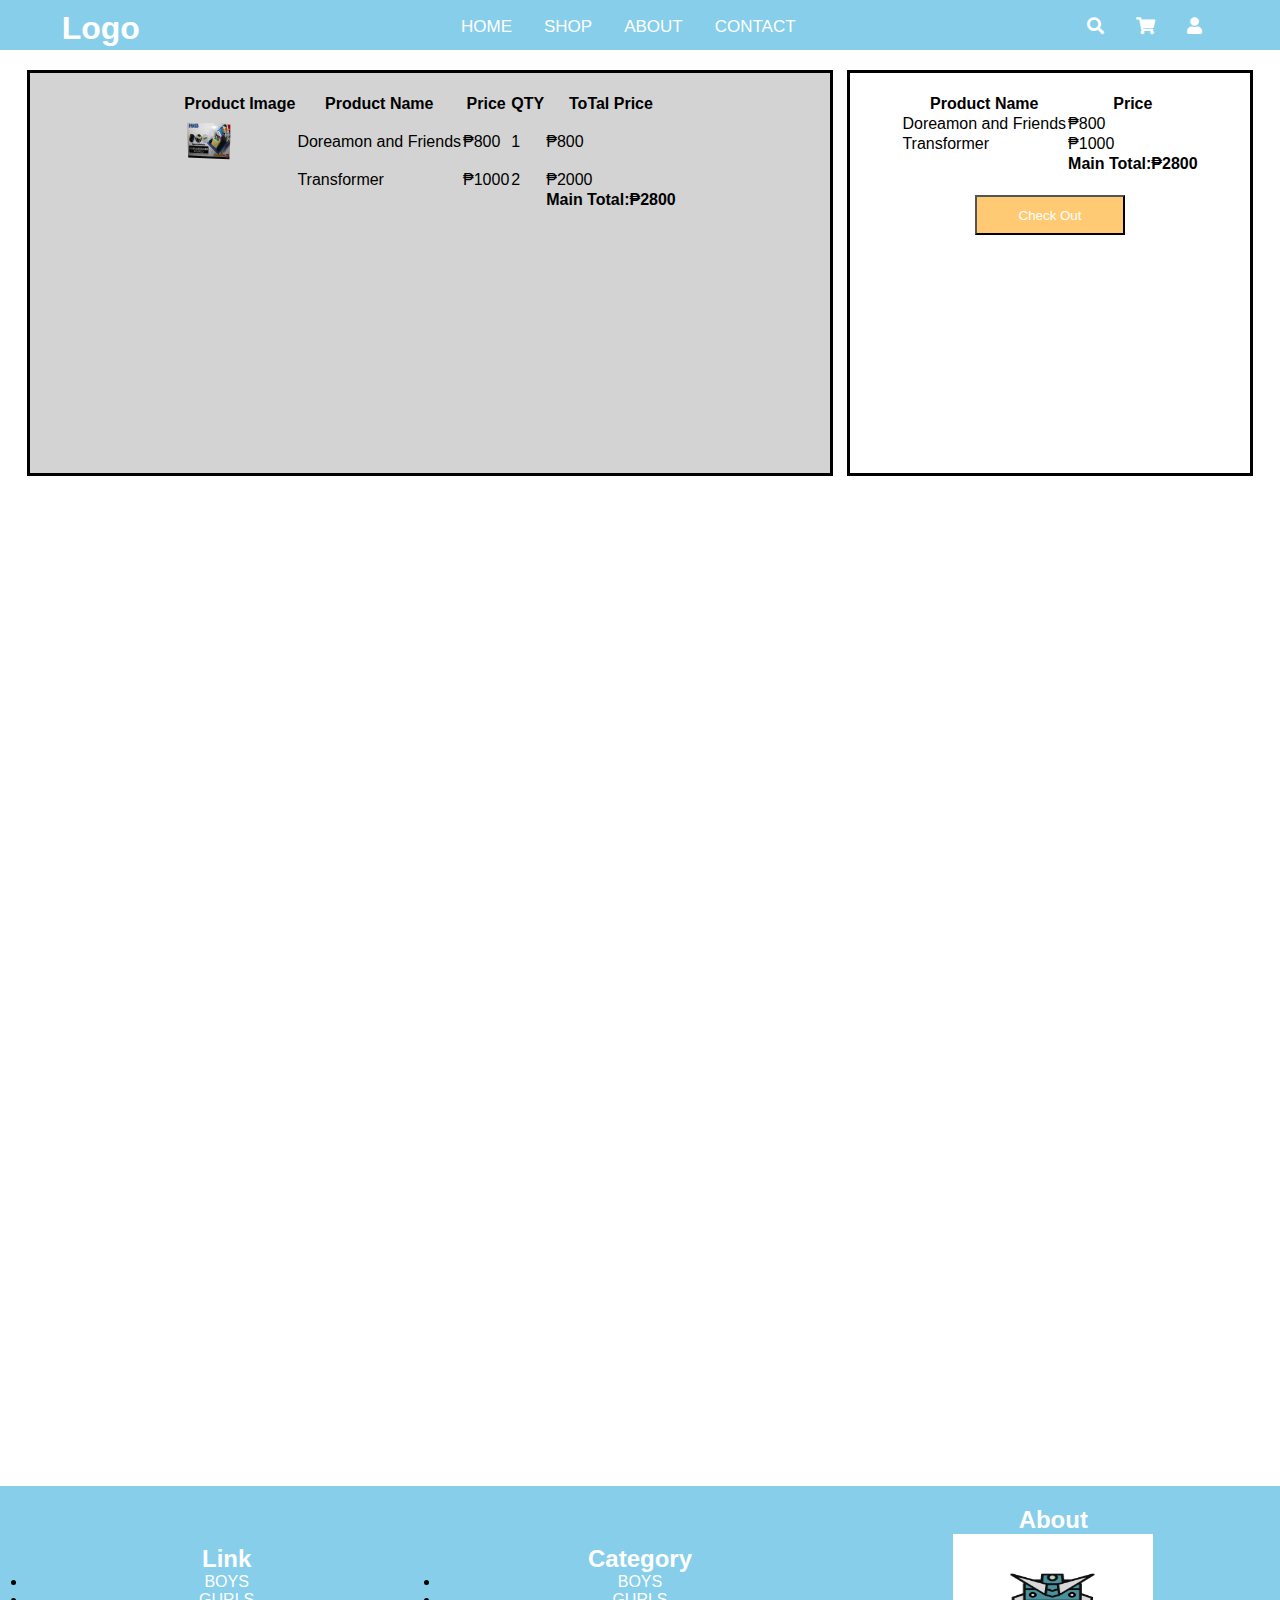
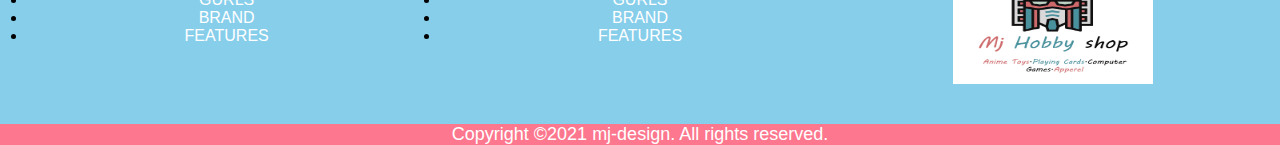
==== cart.html @ c6f91663 "new update 60%" ====
<!DOCTYPE html>
<html lang="en">
<head>
    <meta charset="UTF-8">
    <meta http-equiv="X-UA-Compatible" content="IE=edge">
    <meta name="viewport" content="width=device-width, initial-scale=1.0">
    <link rel="stylesheet" href="nav.css">
    <link rel="stylesheet" href="cart.css">
    <link rel="stylesheet" href="https://cdnjs.cloudflare.com/ajax/libs/font-awesome/5.15.2/css/all.min.css"/>
    <link rel="stylesheet" href="https://cdn.jsdelivr.net/npm/bulma@0.9.3/css/bulma.min.css">
    <title>Cart</title>
</head>
<body>
    <div class="nav-container">
        <nav>
            <div class="logo"><span><i class="fas fa-bars" onclick="openNav()"></i></span> <h1> Logo</h1></div>
            <div class="content">
              <a href="index.html">HOME</a>
              <a href="shop.html">SHOP</a>
              <a href="#">ABOUT</a>
              <a href="#">CONTACT</a>
            </div>
            <div class="icon-container">
              <a href="#" class="icon"><i class="fas fa-user"></i></a>
              <a href="cart.html" class="icon"><i class="fas fa-shopping-cart"></i></a>
              <a href="#" class="icon"><i class="fas fa-search"></i></a>
            </div>
        </nav>
    </div>
        <div id="myNav" class="overlay">
            <a href="javascript:void(0)" class="closebtn" onclick="closeNav()">&times;</a>
                <div class="overlay-content">
                    <a href="#">BOYS</a>
                    <a href="#">GURLS</a>
                    <a href="#">BRAND</a>
                    <a href="#">FEATURES</a>
                  </div>
                 </div> 





                 <div class="main-container">


                    <div class="item-list">
                        <table class="table">
                            <thead>
                              <tr>
                                <th>Product Image</th>
                                <th>Product Name</th>
                                <th>Price</abbr></th>
                                <th>QTY</abbr></th>
                                <th>ToTal Price</th>
                              </tr>
                            </thead>
                            <tfoot>
                                <tr>
                                  <th></th>
                                  <th></th>
                                  <th></th>
                                  <th></th>
                                  <th>Main Total:₱2800</th>
                                </tr>
                              </tfoot>
                            <tbody>
                              <tr>
                                <td><img src="img/Action-1.png" alt=""></td>
                                <td>Doreamon  and Friends</td>
                                <td>₱800</td>
                                <td>1</td>
                                <td>₱800</td>
                              </tr>
                              <tr>
                                <td><img src="img/Action-2.png" alt=""></td>
                                <td>Transformer</td>
                                <td>₱1000</td>
                                <td>2</td>
                                <td>₱2000</td>
                              </tr>
                            </tbody>
                          </table>
                    </div>
                    <div class="item-total">
                        <table class="table">
                            <thead>
                              <tr>
                                <th>Product Name</th>
                                <th>Price</abbr></th>
                              </tr>
                            </thead>
                            <tfoot>
                                <tr>
                                  <th></th>
                                  <th>Main Total:₱2800</th>
                                </tr>
                              </tfoot>
                            <tbody>
                              <tr>
                                <td>Doreamon  and Friends</td>
                                <td>₱800</td>
                              </tr>
                              <tr>
                                <td>Transformer</td>
                                <td>₱1000</td>
                              </tr>
                            </tbody>
                          </table>
                          <div class="btn-container"><button>  Check Out</button></div>
                    </div>
                 </div>



                  <div style="margin-top: 1000px;"></div>
                  <footer>
                    <div class="main-footer">
                        <div class="footer-info">
                            <h2 class="subtitle">Link</h2>
                            <ul class="menu-list">
                                <li><a>BOYS</a></li>
                                <li><a>GURLS</a></li>
                                <li><a>BRAND</a></li>
                                <li><a>FEATURES</a></li>
                            </ul>
                        </div>
                        <div class="footer-info">
                            <h2 class="subtitle">Category</h2>
                            <ul class="menu-list">
                                <li><a>BOYS</a></li>
                                <li><a>GURLS</a></li>
                                <li><a>BRAND</a></li>
                                <li><a>FEATURES</a></li>
                            </ul>
                        </div>
                        <div class="footer-info">
                            <h2 class="subtitle">About</h2>
                           <div><img class="footer-logo" src="img/hobby-shop.jpg" alt=""></div> 
                        </div>
                    </div>
                    <div class="copy-right">
                        <p>Copyright ©2021 mj-design. All rights reserved.</p>
                    </div>
                </footer>
    


</body>
<script src="main.js"></script>
</html>
---- nav.css ----
:root{
    --main-color:#6CE8E4;
    --card:#fff;
    --green:#73F69A;
    --button:#FFCA73;
    --border:3px black solid;
}


*{
    margin: 0;
    padding: 0;
}
body{
    font-family: Arial, Helvetica, sans-serif;
}
.nav-container{
    width: 100%;
    background-color: skyblue;
}
nav{
    background-color: skyblue;
    max-width: 1240px;
    max-height: 50px;
    height: 50px;
    margin: 0 auto;
    display: flex;
    flex-wrap: wrap;
    align-items: center;
}
.content{
    max-width: 600px;
    width: 390px;
    max-height: 30px;
    height: 40px;
    margin: 5px auto;
    color: #fff;
}
.logo{
    max-width: 300px;
    width: 390px;
    max-height: 30px;
    height: 40px;
    margin: 5px auto;
    color: #fff;
} 
.logo i{
    display: none;
}
.icon-container{
    max-width: 300px;
    width: 390px;
    max-height: 30px;
    height: 40px;
    margin: 5px auto;
    color: #fff; 
}
.content a{
    float: left;
    text-align: center;
    padding: 7px 16px;
    color: white;
    text-decoration: none;
    font-size: 17px;
}
.content a:hover{
    background-color: skyblue !important;
}
.icon-container .icon{
    float: right;
    padding: 7px 16px; 
}
.icon-container i{
    font-size:17px;
    text-align: center;
    color: #fff;
}




footer{
    width: 100%;
    max-height: 3000px;
    height: auto;
    background-color: skyblue;
    
   
  }

  .main-footer{
    max-width: 1240px;
    max-height: 3000px;
    height: auto;
    display: flex;
    flex-wrap: wrap;
    align-items: center;
    margin: 20px auto;
    
    
  }

  .footer-info{
    max-width: 400px;
    width: 400px;
    max-height: 3500x;
    height: auto;
    margin: 20px auto;
   

  }

  .subtitle{
    text-align: center;
    font-size: 24px;
    font-weight: bold;
    color: #fff !important;
   
  }

  .menu-list{
    margin: 0 auto;
    text-align: center;
   
  }
  .menu-list li a{
    color: #fff !important;
    pointer-events: none;
  }

  
  .footer-info div{
    margin: 0 auto;
    max-width: 200px;
    max-height: 150px;
    height: 150px;
    

  }
  .footer-logo{
    max-width: 400px;
    width: 100%;
    max-height: 150px;
    height: 300px;
    margin: 0 auto;
  }
  .copy-right{
    width: 100%;
    height: auto;
    background-color: #FD778E;
  }
  .copy-right p{
    text-align: center;
    font-size: 18px;
    color: var(--card);
    margin-top: 5px;
  }


@media only screen and (max-width: 1239px){
    nav{
        max-width: 1024px;
        padding: 0 10px;   
    }
    .content{
        max-width: 400px;
    }
    .content a{
        padding: auto 0;
        font-size: 15px;
    }
    .main-footer{
        max-width: 1024px;
    }
    .footer-info{
        max-width: 300px;
    }


}
@media only screen and (max-width: 1023px){
    nav{
        max-width: 768px;
        padding: 0 10px;   
    }  
    .content{
       display: none;
    }
    .logo{
        max-width: 400px;
    }
    .logo i,h1{
        display: inline;
        font-size: 24px;  
    }
    .icon-container{
       margin-top: 20px;
    }
    .main-footer{
       max-width: 768px;
    }
    .footer-info{
        max-width: 250px;
    }


}

@media only screen and (max-width: 767px){
    nav{
        max-width:601px ;
    }
    .logo{
        max-width: 200px;
    }

    .main-footer{
        max-width:601px ;
    }
    .footer-info{
        max-width: 250px;
    }
}
@media only screen and (max-width: 600px){
    nav{
        max-width: 380px;  
    }
    .logo{
        max-width: 180px;  
    }
    .icon-container{
        max-width: 180px;
    }
    .main-footer{
        max-width:601px ;
    }
    .footer-info{
        max-width: 100%;
        width: 100%;
    }


}
@media only screen and (max-width: 379px){
    nav{
        max-width: 320px;
    }
    .logo{
        max-width: 150px;  
    }
    .icon-container{
        max-width: 150px;  
    }
    .main-footer{
        max-width:601px ;
    }
    .footer-info{
        max-width: 100%;
        width: 100%;
    }


}
@media only screen and (max-width: 319px){
    nav{
        max-width: 280px;
    }
    .logo{
        max-width: 100px;  
    }
    .icon-container{
        max-width: 160px;
    }


}


/* The Overlay (background) */
.overlay {
    /* Height & width depends on how you want to reveal the overlay (see JS below) */   
    height: 100%;
    width: 0;
    position: fixed; /* Stay in place */
    z-index: 1; /* Sit on top */
    left: 0;
    top: 0;
    background-color: rgb(0,0,0); /* Black fallback color */
    background-color: rgba(137, 209, 250, 0.9); /* Black w/opacity */
    overflow-x: hidden; /* Disable horizontal scroll */
    transition: 0.5s; /* 0.5 second transition effect to slide in or slide down the overlay (height or width, depending on reveal) */
  }
  
  /* Position the content inside the overlay */
  .overlay-content {
    position: relative;
    top: 25%; /* 25% from the top */
    width: 100%; /* 100% width */
    text-align: center; /* Centered text/links */
    margin-top: 30px; /* 30px top margin to avoid conflict with the close button on smaller screens */
  }
  
  /* The navigation links inside the overlay */
  .overlay a {
    padding: 8px;
    text-decoration: none;
    font-size: 36px;
    color: #fff;
    display: block; /* Display block instead of inline */
    transition: 0.3s; /* Transition effects on hover (color) */
  }
  
  /* When you mouse over the navigation links, change their color */
  .overlay a:hover, .overlay a:focus {
    color: #f1f1f1;
  }
  
  /* Position the close button (top right corner) */
  .overlay .closebtn {
    position: absolute;
    top: 20px;
    right: 45px;
    font-size: 60px;
  }
  
  /* When the height of the screen is less than 450 pixels, change the font-size of the links and position the close button again, so they don't overlap */
  @media screen and (max-height: 450px) {
    .overlay a {font-size: 20px}
    .overlay .closebtn {
      font-size: 40px;
      top: 15px;
      right: 35px;
    }
  }
---- cart.css ----
:root{
    --main-color:skyblue ;
    --card:#fff;
    --green:#73F69A;
    --button:#FFCA73;
    --border:3px black solid;
    --pink:pink;
}
.main-container{
    max-width: 1240px;
    max-height: 4000px;
    height: auto;
    display: flex;
    align-items: center;
    flex-wrap: wrap;
    margin: 10px auto !important;
}   
.item-list{
    max-width: 800px;
    width: 100%;
    max-height: 4000px;
    height:400px;
    border: var(--border);
    margin: 10px auto;
    background-color: lightgray;
}
.item-total{
    max-width: 400px;
    width: 100%;
    max-height: 4000px;
    height: 400px;
    border: var(--border);
    margin: 10px auto;
}
table {
 margin: 20px auto;
}
table td img{
    max-width: 50px;
    max-height: 50px;
    height: 50px;
}
.btn-container{
    max-width: 150px;
    width: 100%;
    max-height: 4000px;
    height: 40px;
    margin: 10px auto;
   
}
.btn-container button{
    width: 100%;
    height: 100%;
    background-color: var(--button);
    color: var(--card);
}

@media only screen and (max-width: 1239px){
    .main-container{
      max-width: 1024px;
      max-height: 4000px;
    } 

    .item-list{
        max-width: 600px;

    }
    .item-total{
        max-width: 300px;
        
    }
  }
  @media only screen and (max-width: 1023px){
    .main-container{
      max-width: 768px;
      max-height: 4000px;
    } 
    .item-list{
        max-width: 450px;

    }
    .item-total{
        max-width: 250px;
        
    }

  @media only screen and (max-width: 767px){
  
    .main-container{
      max-width: 601px;
      max-height: 4000px;
    } 
    .item-list{
        max-width: 380px;

    }
    .item-total{
        max-width: 200px;
        
    }
    table th{
        font-size: 12px;
    }
    table td{
        font-size: 14px;
    }
  }
  @media only screen and (max-width: 600px){
    .main-container{
      max-width: 380px;
      max-height: 4000px;
    } 
    .item-list{
        max-width: 340px;

    }
    .item-total{
        max-width: 340px;
        
    }
    table th{
        font-size: 12px;
    }
    table td{
        font-size: 14px;
    }

  }
  @media only screen and (max-width: 379px){
    .main-container{
      max-width: 320px;
      max-height: 4000px;
    } 
    .item-list{
        max-width: 340px;

    }
    .item-total{
        max-width: 340px;
        
    }
    table th{
        font-size: 12px;
    }
    table td{
        font-size: 10px;
    }


  }
  @media only screen and (max-width: 319px){
  
    .main-container{
      max-width: 280px;
      max-height: 4000px;
     
    } 
    .item-list{
        max-width: 340px;

    }
    .item-total{
        max-width: 340px;
        
    }
    table th{
        font-size: 10px;
    }
    table td{
        font-size: 10px;
    }

  
   
  }
  }
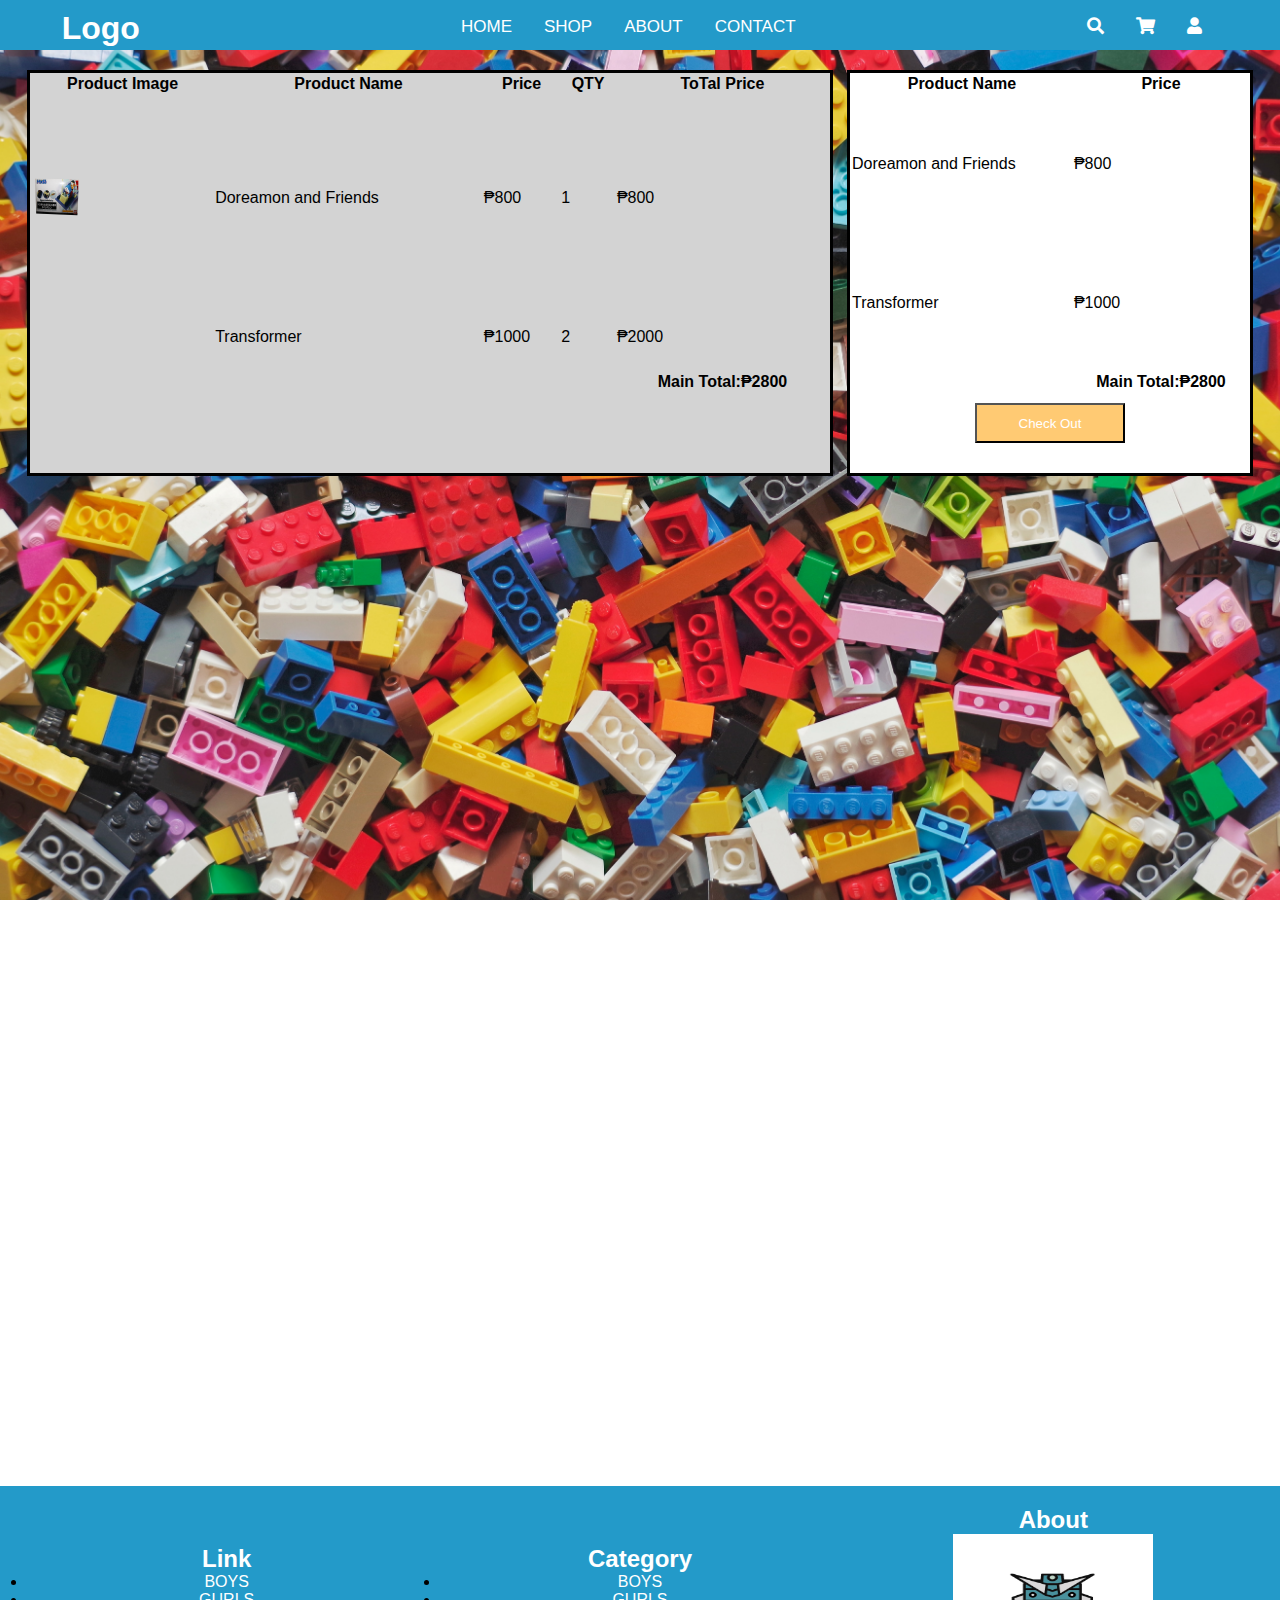
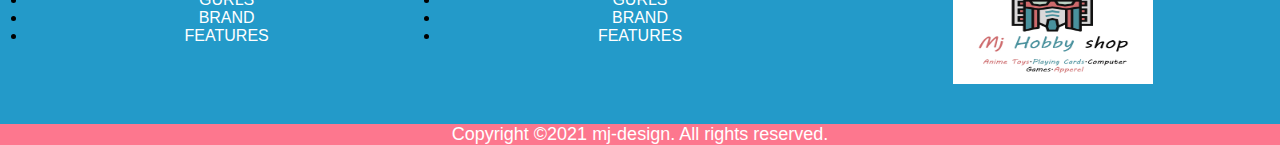
==== commit 4510e63c: "new update" ====
--- a/cart.html
+++ b/cart.html
@@ -11,39 +11,40 @@
     <title>Cart</title>
 </head>
 <body>
-    <div class="nav-container">
-        <nav>
-            <div class="logo"><span><i class="fas fa-bars" onclick="openNav()"></i></span> <h1> Logo</h1></div>
-            <div class="content">
-              <a href="index.html">HOME</a>
-              <a href="shop.html">SHOP</a>
-              <a href="#">ABOUT</a>
-              <a href="#">CONTACT</a>
-            </div>
-            <div class="icon-container">
-              <a href="#" class="icon"><i class="fas fa-user"></i></a>
-              <a href="cart.html" class="icon"><i class="fas fa-shopping-cart"></i></a>
-              <a href="#" class="icon"><i class="fas fa-search"></i></a>
-            </div>
-        </nav>
-    </div>
-        <div id="myNav" class="overlay">
-            <a href="javascript:void(0)" class="closebtn" onclick="closeNav()">&times;</a>
+  <div class="nav-container">
+    <nav>
+        <div class="logo"><span><i class="fas fa-bars" onclick="openNav()"></i></span> <h1> Logo</h1></div>
+        <div class="content">
+            <a href="index.html">HOME</a>
+            <a href="shop.html">SHOP</a>
+            <a href="#">ABOUT</a>
+            <a href="contact.html">CONTACT</a>
+        </div>
+        <div class="icon-container">
+            <a href="user.html" class="icon"><i class="fas fa-user"></i></a>
+            <a href="cart.html" class="icon"><i class="fas fa-shopping-cart"></i></a>
+            <a href="#" class="icon" ><i class="fas fa-search" onclick="openSearch()" ></i></a>
+        </div>
+    </nav>
+</div>
+    <div id="myNav" class="overlay">
+        <a href="javascript:void(0)" class="sarado" onclick="closeNav()">&times;</a>
+            <div class="overlay-content">
+                <a href="index.html">HOME</a>
+                <a href="shop.html">SHOP</a>
+                <a href="#">ABOUT</a>
+                <a href="contact.html">CONTACT</a>
+              </div>
+             </div>
+             <div id="myOverlay" class="bukas">
+                <span class="sarado" onclick="closeSearch()" title="Close Overlay">×</span>
                 <div class="overlay-content">
-                    <a href="#">BOYS</a>
-                    <a href="#">GURLS</a>
-                    <a href="#">BRAND</a>
-                    <a href="#">FEATURES</a>
-                  </div>
-                 </div> 
-
-
-
-
-
+                  <form action="/action_page.php">
+                    <input type="text" placeholder="Search.." name="search">
+                  </form>
+                </div>
+              </div>
                  <div class="main-container">
-
-
                     <div class="item-list">
                         <table class="table">
                             <thead>
@@ -107,12 +108,9 @@
                               </tr>
                             </tbody>
                           </table>
-                          <div class="btn-container"><button>  Check Out</button></div>
+                          <div class="btn-container"><a href="process.html"><button>  Check Out</button></a></div>
                     </div>
                  </div>
-
-
-
                   <div style="margin-top: 1000px;"></div>
                   <footer>
                     <div class="main-footer">
--- a/nav.css
+++ b/nav.css
@@ -1,5 +1,5 @@
 :root{
-    --main-color:#6CE8E4;
+    --main-color:rgb(35, 154, 201) ;
     --card:#fff;
     --green:#73F69A;
     --button:#FFCA73;
@@ -16,10 +16,10 @@
 }
 .nav-container{
     width: 100%;
-    background-color: skyblue;
+    background-color: var(--main-color);
 }
 nav{
-    background-color: skyblue;
+    background-color: var(--main-color);
     max-width: 1240px;
     max-height: 50px;
     height: 50px;
@@ -35,6 +35,7 @@
     height: 40px;
     margin: 5px auto;
     color: #fff;
+    overflow: hidden;
 }
 .logo{
     max-width: 300px;
@@ -64,7 +65,8 @@
     font-size: 17px;
 }
 .content a:hover{
-    background-color: skyblue !important;
+    background-color:rgb(35, 154, 201) ;
+    color: pink;
 }
 .icon-container .icon{
     float: right;
@@ -83,7 +85,7 @@
     width: 100%;
     max-height: 3000px;
     height: auto;
-    background-color: skyblue;
+    background-color: var(--main-color);
     
    
   }
@@ -155,6 +157,45 @@
     color: var(--card);
     margin-top: 5px;
   }
+
+  .bukas {
+    height: 300px;
+    width: 300px;
+    display: none;
+    position: fixed;
+    z-index: 1;
+    top: 0;
+    right: 0;
+   
+  }
+  /* The content */
+.overlay-content {
+    position: relative;
+    top: 25px !important;
+    width: 80%;
+    text-align: center;
+    margin: auto;
+  }
+  
+  /* Close button */
+  .bukas .sarado {
+    position: absolute;
+    top: 40px;
+    right: 75px;
+    font-size: 32px;
+    cursor: pointer;
+    color:var(--card);
+  }
+  .bukas input[type=text] {
+    padding: 15px;
+    font-size: 12px;
+    border: none;
+    float: left;
+    width: 200px;
+    background: white;
+    height: 20px;
+  }
+  
 
 
 @media only screen and (max-width: 1239px){
--- a/cart.css
+++ b/cart.css
@@ -1,11 +1,17 @@
 :root{
-    --main-color:skyblue ;
+    --main-color:rgb(35, 154, 201) ;
     --card:#fff;
     --green:#73F69A;
     --button:#FFCA73;
     --border:3px black solid;
-    --pink:pink;
 }
+body{
+    background-image: url("img/lego.jpg");
+    background-attachment: fixed;
+    background-position: center;
+    background-repeat: no-repeat;
+    background-size: cover;
+  }
 .main-container{
     max-width: 1240px;
     max-height: 4000px;
@@ -31,9 +37,12 @@
     height: 400px;
     border: var(--border);
     margin: 10px auto;
+    background-color: var(--card);
 }
 table {
- margin: 20px auto;
+    width: 100%;
+    height: 80%;
+    
 }
 table td img{
     max-width: 50px;
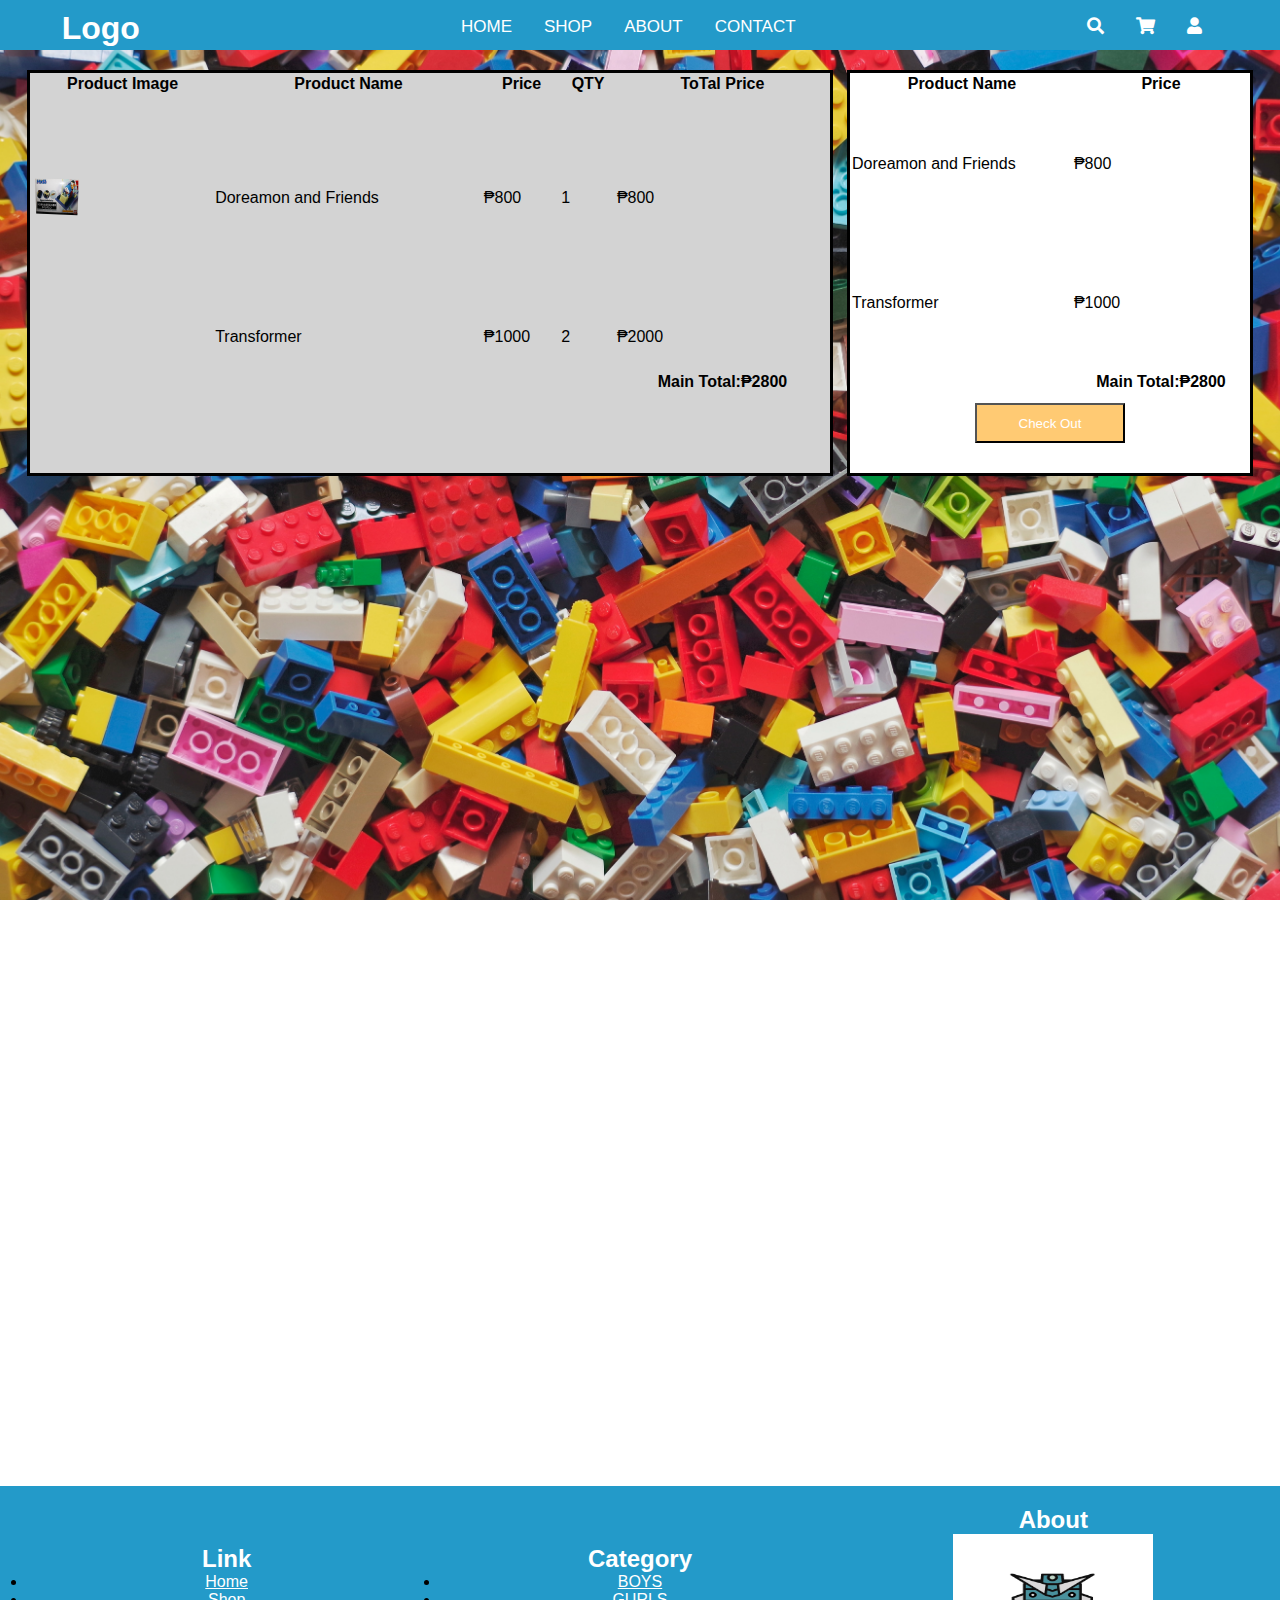
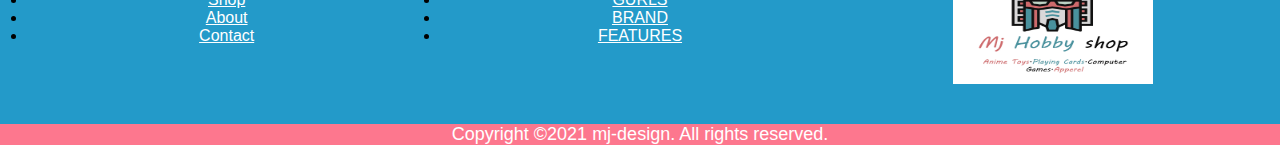
==== commit 5cca56ea: "80%" ====
--- a/cart.html
+++ b/cart.html
@@ -117,19 +117,19 @@
                         <div class="footer-info">
                             <h2 class="subtitle">Link</h2>
                             <ul class="menu-list">
-                                <li><a>BOYS</a></li>
-                                <li><a>GURLS</a></li>
-                                <li><a>BRAND</a></li>
-                                <li><a>FEATURES</a></li>
+                                <li><a href="index.html">Home</a></li>
+                                <li><a href="shop.html">Shop</a></li>
+                                <li><a href="#">About</a></li>
+                                <li><a href="contact.html">Contact</a></li>
                             </ul>
                         </div>
                         <div class="footer-info">
                             <h2 class="subtitle">Category</h2>
                             <ul class="menu-list">
-                                <li><a>BOYS</a></li>
-                                <li><a>GURLS</a></li>
-                                <li><a>BRAND</a></li>
-                                <li><a>FEATURES</a></li>
+                                <li><a href="shop.html">BOYS</a></li>
+                                <li><a href="shop.html">GURLS</a></li>
+                                <li><a href="shop.html">BRAND</a></li>
+                                <li><a href="shop.html">FEATURES</a></li>
                             </ul>
                         </div>
                         <div class="footer-info">
--- a/nav.css
+++ b/nav.css
@@ -126,10 +126,15 @@
    
   }
   .menu-list li a{
-    color: #fff !important;
-    pointer-events: none;
-  }
-
+    color: var(--card) !important;
+   
+    
+  }
+  .menu-list li a:hover{
+    color: var(--button) !important;
+    background-color: var(--main-color);
+    
+  }
   
   .footer-info div{
     margin: 0 auto;
